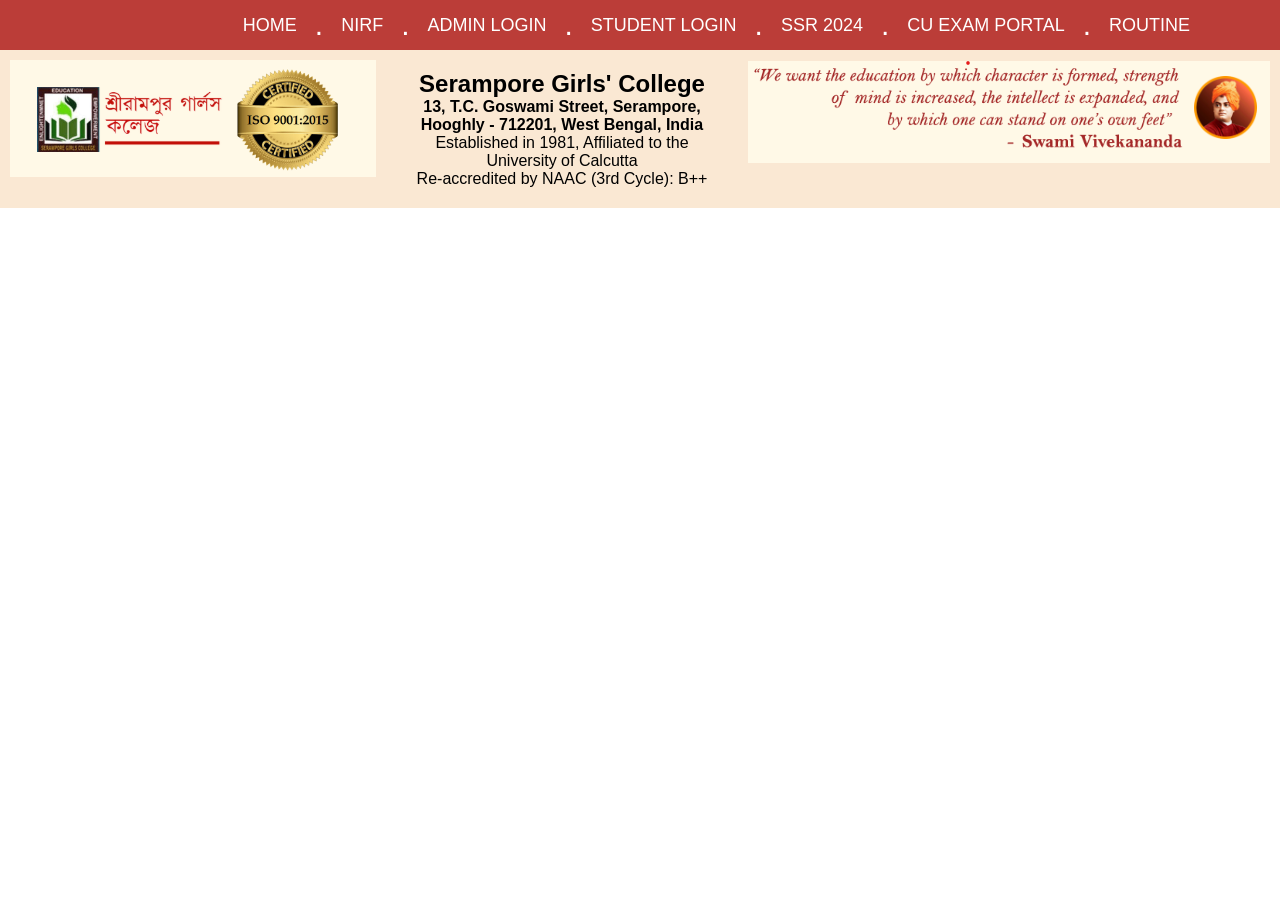
==== Day02_Introduction/pages/index2.html @ 722baeed "Day02 practice" ====
<!DOCTYPE html>
<html lang="en">
<head>
    <meta charset="UTF-8">
    <meta name="viewport" content="width=device-width, initial-scale=1.0">
    <title>Document</title>
    <link rel="stylesheet" href="../CSS/college_web.css">
</head>
<body>
    <header class="header">
        <nav class="nav">
            <ul class="nav_ul">
                <li><a href="#">HOME</a></li>
                <li class="dot">.</li>
                <li><a href="#">NIRF</a></li>
                <li class="dot">.</li>
                <li><a href="#">ADMIN LOGIN</a></li>
                <li class="dot">.</li>
                <li><a href="#">STUDENT LOGIN</a></li>
                <li class="dot">.</li>
                <li><a href="#">SSR 2024</a></li>
                <li class="dot">.</li>
                <li><a href="#">CU EXAM PORTAL</a></li>
                <li class="dot">.</li>
                <li><a href="#">ROUTINE</a></li>
            </ul>
        </nav>
    </header>
    <section>
        <div class="top_container">
            <div class="top_subcontainer_1">
                <img src="../assets/college_img1.png" alt="">
            </div>
            <div class="top_subcontainer_2">
                <h1>Serampore Girls' College</h1>
                <p><b>13, T.C. Goswami Street, Serampore, Hooghly - 712201, West Bengal, India</b></p>               </p>
                <p>Established in 1981, Affiliated to the University of Calcutta</p>
                <p>Re-accredited by NAAC (3rd Cycle): B++</p>
            </div>
            <div class="top_subcontainer_3">
                <img src="../assets/colege_img2.png" alt="">
            </div>
        </div>
    </section>
    <footer>

    </footer>
</body>
</html>
---- Day02_Introduction/CSS/college_web.css ----
*{
    margin: 0;
    padding: 0;
    box-sizing: border-box;
}
body{
    font-family: 'Franklin Gothic Medium', 'Arial Narrow', Arial, sans-serif;
}
.header{
    display: flex;
}
.nav{
    display: flex;
    gap: 50px;
    width: 100%;
    height: 50px;
    background-color: #bb3d38;
    justify-content: flex-end;
    align-items: center;
    padding-right: 90px;
}
.nav_ul{
    display: flex;
    align-items: center;
    list-style: none;
    gap: 18px;
}
.nav a {
    color: white;
    font-size: 18px;
    font-weight: 400;
    text-decoration: none;
}
a:hover{
    color: red;
    text-decoration: none;
}
.dot{
    color: white;
    font-size: 30px;
    font-weight: 400;
    text-decoration: none;
    text-align: center;
}
.top_container{
    display: flex;
    justify-content: flex-start;
    background-color:rgb(250, 232, 211);
    text-align: center;
}
.top_subcontainer_1{
    padding: 10px;
    text-align: left;
}
.top_subcontainer_2{
    text-align: center;
    padding: 20px;
}
.top_subcontainer_3{
    padding: 10px;
    text-align: right;
}
.h1{
    font-style:"UnifrakturCook", cursive;;
}
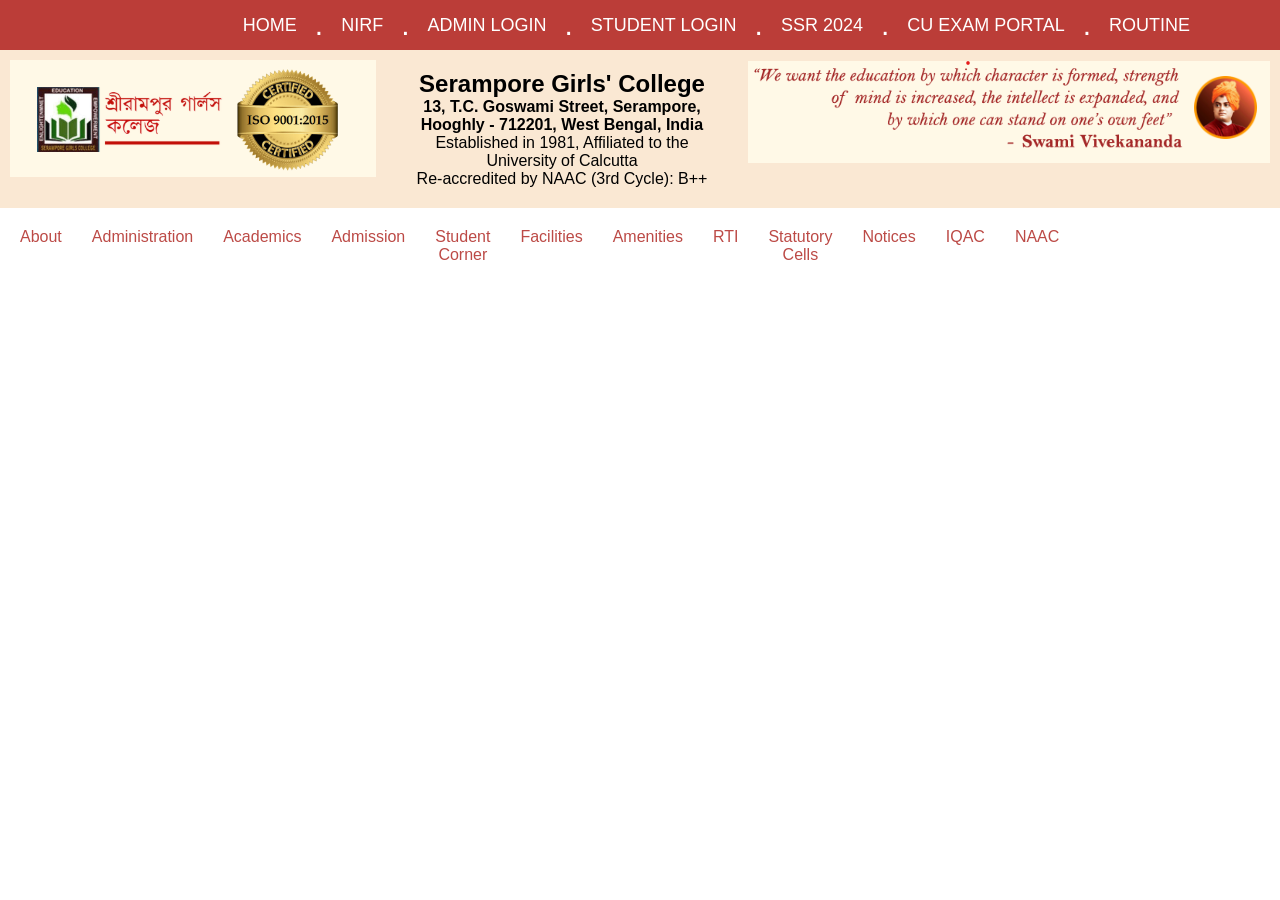
==== commit 941c47aa: "Day02 Practice" ====
--- a/Day02_Introduction/pages/index2.html
+++ b/Day02_Introduction/pages/index2.html
@@ -41,6 +41,21 @@
                 <img src="../assets/colege_img2.png" alt="">
             </div>
         </div>
+
+        <nav class="middle_container">
+            <div class="item">About</div>
+            <div class="item">Administration</div>
+            <div class="item">Academics</div>
+            <div class="item">Admission</div>
+            <div class="item">Student Corner</div>
+            <div class="item">Facilities</div>
+            <div class="item">Amenities</div>
+            <div class="nav-item">RTI</div>
+            <div class="nav-item">Statutory Cells</div>
+            <div class="nav-item">Notices</div>
+            <div class="nav-item">IQAC </div>
+            <div class="nav-item">NAAC</div>
+        </nav>
     </section>
     <footer>
 
--- a/Day02_Introduction/CSS/college_web.css
+++ b/Day02_Introduction/CSS/college_web.css
@@ -63,3 +63,13 @@
 .h1{
     font-style:"UnifrakturCook", cursive;;
 }
+.middle_container{
+    color: #bc4a46;
+    width: 100%;
+    width: 30px;
+     display: flex;
+    justify-content: flex-start;
+    text-align: center;
+    gap: 30px;
+    padding: 20px;
+}
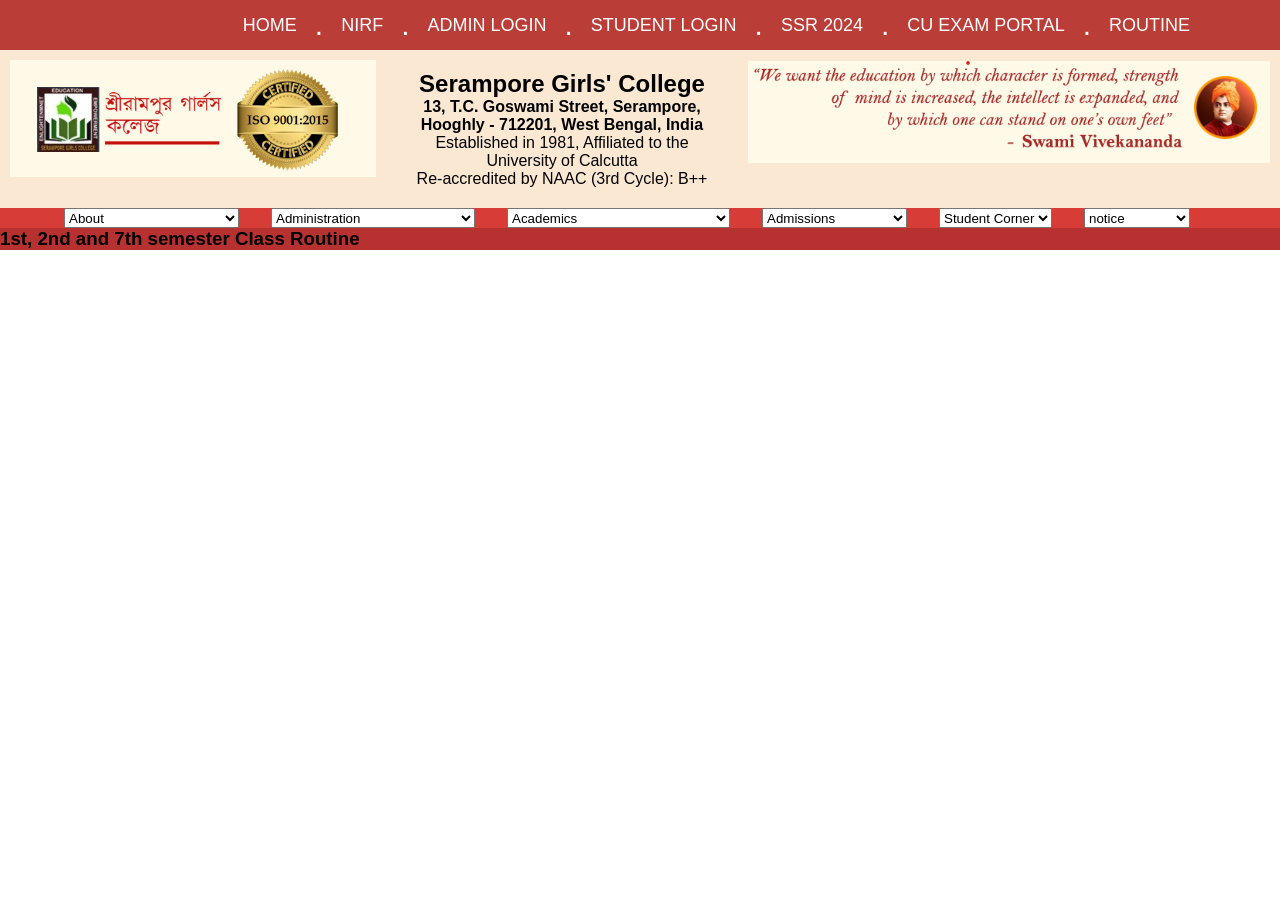
==== commit ff48bc99: "Day02_Introduction" ====
--- a/Day02_Introduction/pages/index2.html
+++ b/Day02_Introduction/pages/index2.html
@@ -38,24 +38,79 @@
                 <p>Re-accredited by NAAC (3rd Cycle): B++</p>
             </div>
             <div class="top_subcontainer_3">
-                <img src="../assets/colege_img2.png" alt="">
+                <img src="../assets/college_img2.png" alt="">
             </div>
         </div>
 
-        <nav class="middle_container">
-            <div class="item">About</div>
-            <div class="item">Administration</div>
-            <div class="item">Academics</div>
-            <div class="item">Admission</div>
-            <div class="item">Student Corner</div>
-            <div class="item">Facilities</div>
-            <div class="item">Amenities</div>
-            <div class="nav-item">RTI</div>
-            <div class="nav-item">Statutory Cells</div>
-            <div class="nav-item">Notices</div>
-            <div class="nav-item">IQAC </div>
-            <div class="nav-item">NAAC</div>
-        </nav>
+    <div style="background-color:  rgb(183, 49, 49)">
+        <div class="middle_container">
+            <label for="about"></label>
+            <select name="about" id="about">
+                <option value="About">About</option>
+                <option value="History">History</option>
+                <option value="Vision & Mision">Vision & Mision</option>
+                <option value="Code of conduct">Code of conduct</option>
+                <option value="Best Practice">Best Practice</option>
+                <option value="Establishment documents">Establishment documents</option>
+            </select>
+            <label for="Administration"></label>
+            <select name="Administration" id="Administration">
+                <option value="Administration">Administration</option>
+                <option value="Governing body">Governing body</option>
+                <option value="Presedents' massage">Presedents' massage</option>
+                <option value="Principals' massage">Principals' massage</option>
+                <option value="Organogram">Organogram</option>
+                <option value="Non-Teaching-Stuff">Non-Teaching-Stuff</option>
+                <option value="Adminidtrative comitee">Adminidtrative comitee</option>
+                <option value="Institutional development plan">Institutional development plan"</option>
+              <option value="Gender audit">Gender audit</option>
+                <option value="Feedbaack system">Feedbaack system</option>
+            </select>
+            <label for="Academics"></label>
+            <select name="Academics" id="Academics">
+                <option value="Academics">Academics</option>
+                <option value="Arts">Arts</option>    
+                <option value="Science">Science</option>
+                <option value="Class Routine">"Class Routine</option>
+                <option value="General library">General library</option>
+                <option value="Courses offered">Courses offered</option>
+                <option value="Research & publication">Research & publication</option>
+                <option value="List of Holidays">List of Holidays</option>
+                <option value="Academic calender">Academic calender</option>
+                <option value="Academis audit">Academis audit</option>
+                <option value="Prostectus">Prostectus</option>
+                <option value="Programs and courses outcomes">Programs and courses outcomes"</option>
+                <option value="Collaboration & MOU">Collaboration & MOU</option>
+                <option value="Distance Education">Distance Education</option>
+            </select>
+            <label for="Admissions"></label>
+            <select name="Admissions" id="Asmissions">
+                <option value="Admissions">Admissions</option>
+                <option value="Admission notice">Admission notice</option>
+                <option value="Intake capacity">Intake capacity</option>
+                <option value="Fees Structure">Fees Structure</option>
+                <option value="Subject Combination">Subject Combination</option>
+            </select>
+            <label for="Student Corner"></label>
+            <select name="Student Corner" id="Student Corner">
+                <option value="Student Corner">Student Corner</option>
+                <option value="Activities">Activities</option>
+                <option value="NCC">NCC</option>
+                <option value="NSS">NSS</option>
+            </select>
+            <label for="notice"></label>
+            <select name="notice" id="notice">notice
+            <option value="notice">notice</option>
+            <option value="Administrative">Administrative</option>
+            <option value="Academic">Academic</option>
+            <option value="Examination">Examination</option>
+            </Select>
+        </div>
+
+
+        <div class="last_container">
+            <h3>1st, 2nd and 7th semester Class Routine </h3>
+        </div>
     </section>
     <footer>
 
--- a/Day02_Introduction/CSS/college_web.css
+++ b/Day02_Introduction/CSS/college_web.css
@@ -64,12 +64,17 @@
     font-style:"UnifrakturCook", cursive;;
 }
 .middle_container{
-    color: #bc4a46;
+    background-color: #d83c36;
     width: 100%;
-    width: 30px;
-     display: flex;
+    height: 20px;
+    display: flex;
     justify-content: flex-start;
-    text-align: center;
-    gap: 30px;
-    padding: 20px;
+    text-align:center;
+    gap: 1rem;
+    padding-left: 3rem;
+    padding-right: 2rem;
+    
 }
+.last_container{
+    
+}
